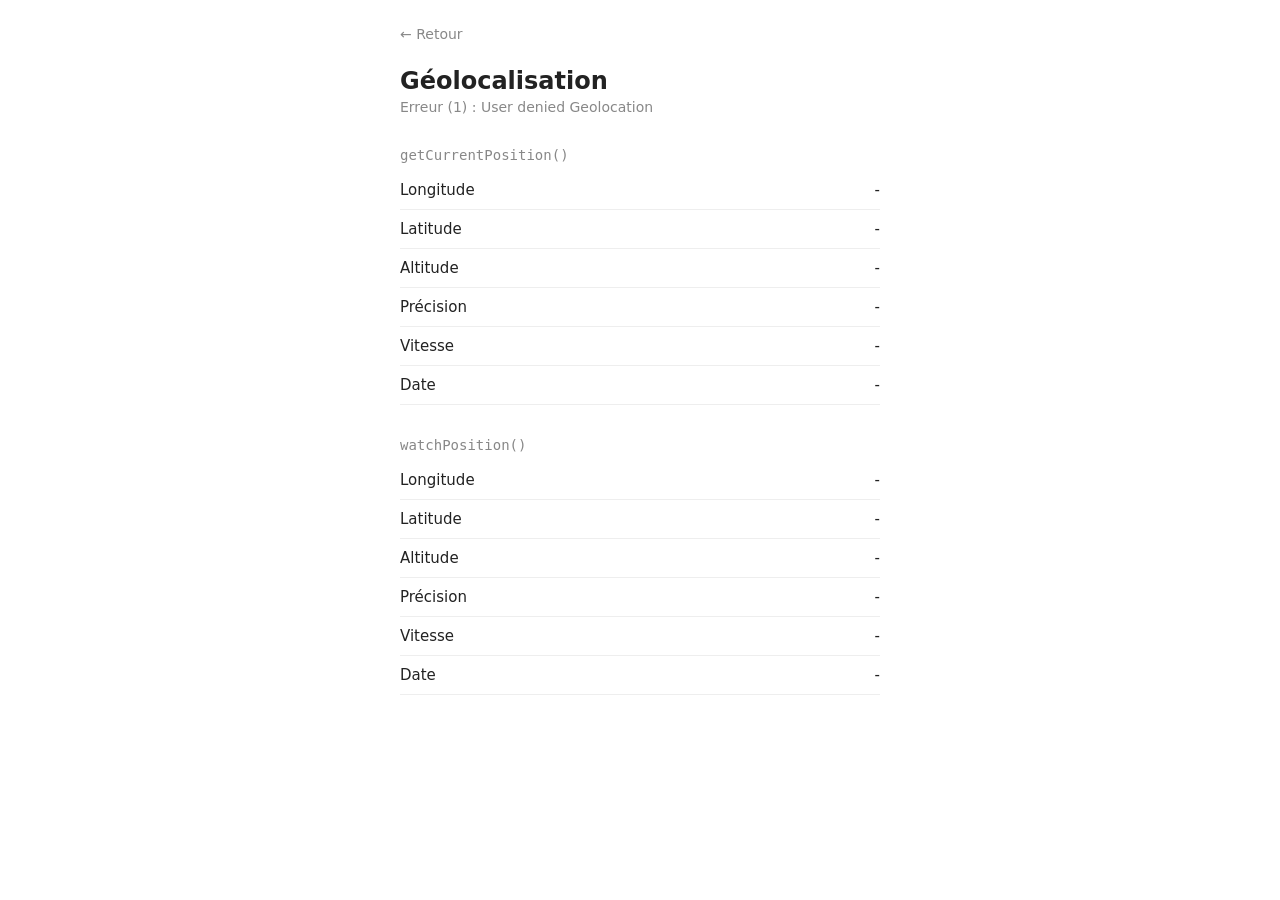
==== TD1/Exo1/geo.html @ 4d066306 "ajout de la carte avec openstreetmap" ====
<!DOCTYPE html>
<html lang="fr">
<head>
    <meta charset="UTF-8">
    <meta name="viewport" content="width=device-width, initial-scale=1.0">
    <title>TD1 - Géolocalisation</title>
    <link rel="stylesheet" href="geo.css">
</head>
<body>

    <a href="../../index.html">← Retour</a>

    <h1>Géolocalisation</h1>
    <p id="statut">Recherche de la position...</p>

    <section>
        <h2>getCurrentPosition()</h2>
        <ul>
            <li>Longitude <span id="current-lon">-</span></li>
            <li>Latitude <span id="current-lat">-</span></li>
            <li>Altitude <span id="current-alt">-</span></li>
            <li>Précision <span id="current-precision">-</span></li>
            <li>Vitesse <span id="current-vitesse">-</span></li>
            <li>Date <span id="current-date">-</span></li>
        </ul>
    </section>

    <section>
        <h2>watchPosition()</h2>
        <ul>
            <li>Longitude <span id="watch-lon">-</span></li>
            <li>Latitude <span id="watch-lat">-</span></li>
            <li>Altitude <span id="watch-alt">-</span></li>
            <li>Précision <span id="watch-precision">-</span></li>
            <li>Vitesse <span id="watch-vitesse">-</span></li>
            <li>Date <span id="watch-date">-</span></li>
        </ul>
    </section>

    <script src="geo.js"></script>
</body>
</html>
---- TD1/Exo1/geo.css ----
body {
    font-family: system-ui, sans-serif;
    max-width: 480px;
    margin: 0 auto;
    padding: 24px 16px;
    color: #222;
    background: #fff;
}

a {
    color: #888;
    text-decoration: none;
    font-size: 14px;
}

h1 {
    font-size: 24px;
    font-weight: 600;
    margin: 24px 0 4px;
}

#statut {
    color: #888;
    font-size: 14px;
    margin: 0 0 32px;
}

section {
    margin-bottom: 32px;
}

h2 {
    font-size: 14px;
    font-weight: 500;
    font-family: monospace;
    color: #888;
    margin: 0 0 8px;
}

ul {
    list-style: none;
    padding: 0;
    margin: 0;
}

li {
    display: flex;
    justify-content: space-between;
    padding: 10px 0;
    border-bottom: 1px solid #eee;
    font-size: 15px;
}

span {
    font-weight: 500;
}
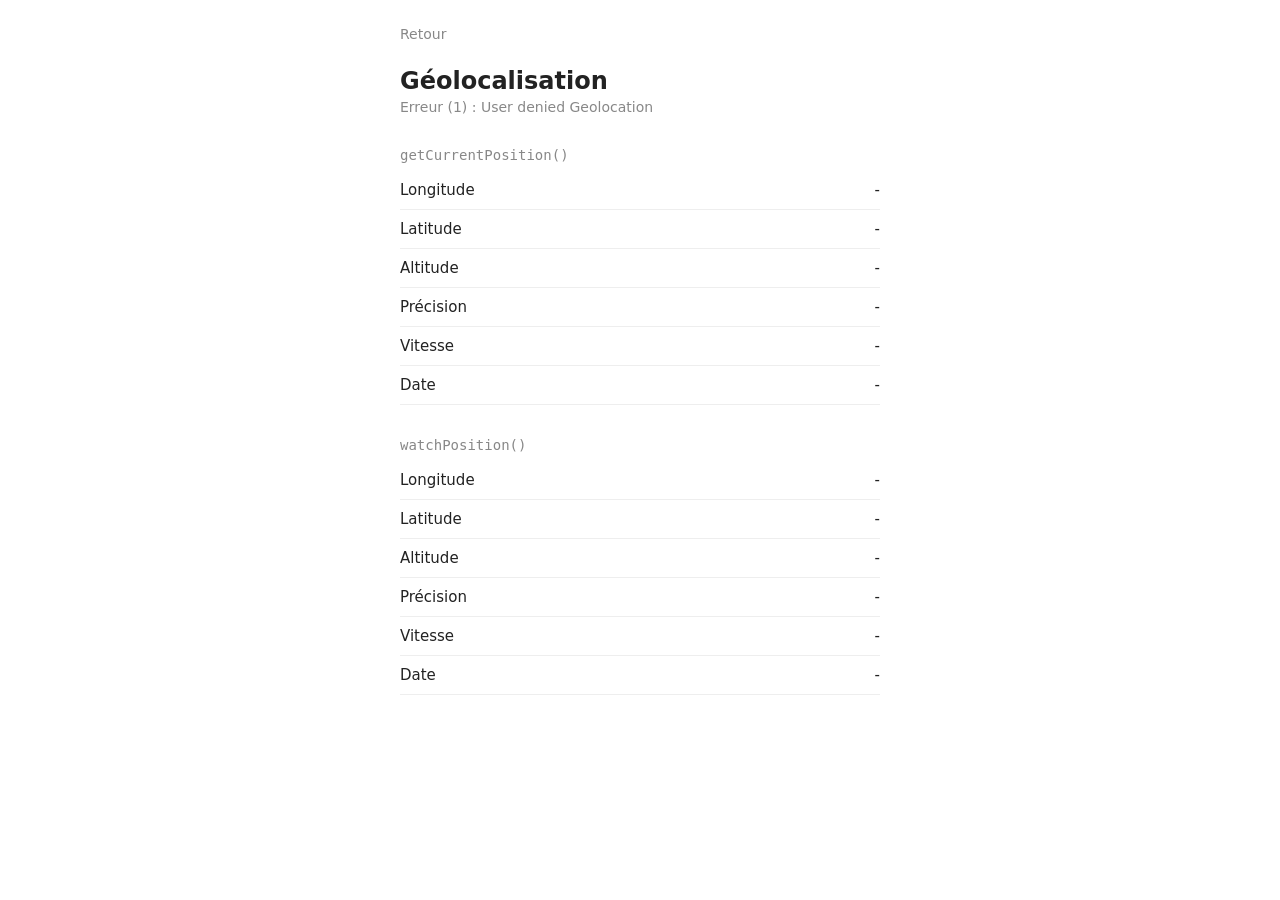
==== commit fe645acd: "modif de l'affichage" ====
--- a/TD1/Exo1/geo.html
+++ b/TD1/Exo1/geo.html
@@ -8,10 +8,10 @@
 </head>
 <body>
 
-    <a href="../../index.html">← Retour</a>
+    <a href="../../index.html">Retour</a>
 
     <h1>Géolocalisation</h1>
-    <p id="statut">Recherche de la position...</p>
+    <p id="statut">Recherche de ma position...</p>
 
     <section>
         <h2>getCurrentPosition()</h2>
